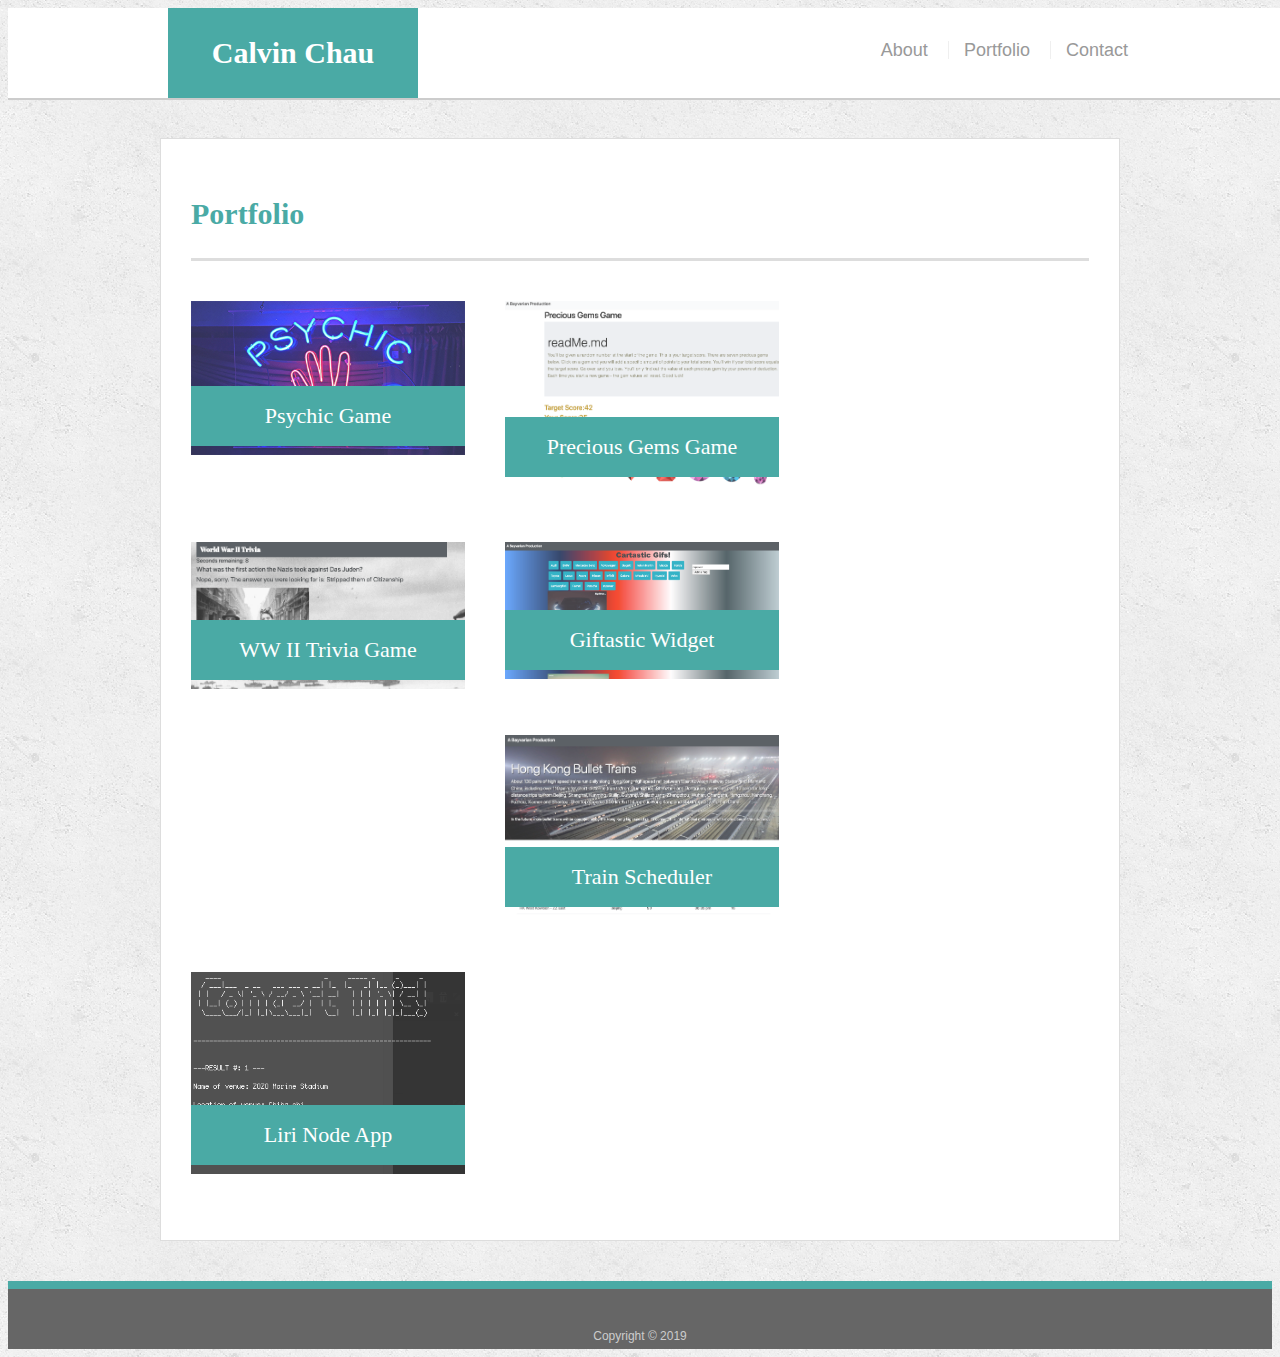
==== portfolio.html @ fc9f44e1 "updated portfolio" ====
<!doctype html>
<html lang="en-us">

<head>
  <meta charset="UTF-8">
  <meta name="viewport" content="width=device-width, initial-scale=1.0">
  <title>Portfolio | Calvin Chau</title>
  <link rel="stylesheet" type="text/css" href="assets/css/style.css">
</head>

<body>

  <header id="masthead">
    <div class="container">
      <a href="index.html" id="logo">Calvin Chau</a>
      <nav>
        <a href="index.html">About</a>
        <a href="portfolio.html">Portfolio</a>
        <a href="contact.html">Contact</a>
      </nav>
    </div>
  </header>

  <div id="main-container" class="container">
    <section class="main-section">
      <h1>Portfolio</h1>

      <div class="work">
        <a href="https://bavarianstance.github.io/hw3-psychic/"><img src="assets/images/psychic.jpg" alt="Psychic Game"></a>

        <a href="https://bavarianstance.github.io/hw3-psychic/"><h3>Psychic Game</h3></a>
      </div>
      <div class="work">
        <a href="https://bavarianstance.github.io/hw4-preciousgems/"><img src="assets/images/gems.png" alt="Precious Gems"></a>

        <a href="https://bavarianstance.github.io/hw4-preciousgems/"><h3>Precious Gems Game</h3></a>
      </div>
      <div class="work">
        <a href="https://bavarianstance.github.io/hw5-triviagame/"><img src="assets/images/ww2_triviagame.png" alt="Trivia Game"></a>

        <a href="https://bavarianstance.github.io/hw5-triviagame/"><h3>WW II Trivia Game</h3></a>
      </div>
      <div class="work">
        <a href="https://bavarianstance.github.io/hw6-giftastic/"><img src="assets/images/giftastic.png" alt="Giftastic Widget"></a>
        <a href="https://bavarianstance.github.io/hw6-giftastic/"><h3>Giftastic Widget</h3></a>
      </div>
      <div class="work">
        <a href="https://github.com/bavarianstance/hw7-trainscheduler"><img src="assets/images/trainschedule.png" alt="Train Scheduler"></a>

        <a href="https://github.com/bavarianstance/hw7-trainscheduler"><h3>Train Scheduler</h3></a>
      </div>
      <div class="work">
        <a href="https://github.com/bavarianstance/hw8-liri-node-app"><img src="assets/images/liri.png" alt="Liri Node App"></a>
        <a href="https://github.com/bavarianstance/hw8-liri-node-app"><h3>Liri Node App</h3></a>
      </div>


    </section>

  </div>

  <footer>
    <div class="container">
      Copyright &copy; 2019
    </div>
  </footer>
</body>

</html>
---- assets/css/style.css ----
body {
  font-family: Arial, "Helvetica Neue", Helvetica, sans-serif;
  font-size: 18px;
  line-height: 34px;
  color: #777777;
  background: url("../images/concrete_seamless.png");
}

* {
  box-sizing: border-box;
}

/* general */

.container {
  width: 100%;
  max-width: 960px;
  margin: 0 auto;
  clear: both;
}

h1,
h2,
h3,
p {
  margin-bottom: 20px;
}

p:last-child {
  margin-bottom: 0;
}

h1,
h2,
h3 {
  font-family: Georgia, Times, "Times New Roman", serif;
  font-weight: 700;
  color: #4aaaa5;
}

h1 {
  padding-bottom: 20px;
  font-size: 30px;
  line-height: 49px;
  border-bottom: 3px solid #dddddd;
}

h2,
h3 {
  font-size: 22px;
}

/* header */

#masthead {
  position: fixed;
  z-index: 99;
  width: 100%;
  margin: 0 0 30px;
  overflow: auto;
  color: #ffffff;
  background: #ffffff;
  border-bottom: 2px solid #cccccc;
}

#logo {
  float: left;
  width: 250px;
  height: 90px;
  font-family: Georgia, Times, "Times New Roman", serif;
  font-size: 30px;
  font-weight: 700;
  line-height: 90px;
  color: #ffffff;
  text-align: center;
  text-decoration: none;
  background: #4aaaa5;
}

nav {
  float: right;
  margin-top: 25px;
}

nav a {
  display: inline-block;
  padding-left: 15px;
  margin-left: 15px;
  line-height: 18px;
  color: #999;
  text-decoration: none;
  border-left: 1px solid #efefef;
}

nav a:first-child {
  border-left: 0 none;
}

/* footer */

footer {
  padding: 30px 0;
  clear: both;
  font-size: 12px;
  color: #ffffff;
  color: #cccccc;
  text-align: center;
  background: #666666;
  border-top: 8px solid #4aaaa5;
  height: 50px;
}

h3, h2 {
  padding-bottom: 20px;
  margin-bottom: 15px;
  line-height: 22px;
  border-bottom: 2px solid #eeeeee;
}

/* main */

#main-container {
  padding-top: 130px;
  min-height: calc(100vh - 70px);
}

.main-section {
  float: left;
  width: 100%;
  max-width: 960px;
  padding: 30px;
  margin: 0 0 40px;
  background: #ffffff;
  border: 1px solid #dddddd;
}

/* portfolio page */

.work {
  position: relative;
  float: left;
  width: 274px;
  margin: 20px 0 25px;
  overflow: auto;
}

.work:nth-child(even) {
  margin-right: 40px;
}

.work img {
  width: 100%;
  border: 0 none;
  opacity: 0.8;
}

.work h3 {
  position: absolute;
  bottom: 20px;
  width: 100%;
  padding: 15px;
  margin-bottom: 0;
  font-weight: 300;
  line-height: 30px;
  color: #ffffff;
  text-align: center;
  background: #4aaaa5;
  border-bottom: 0;
}

.auth-image {
  float: left;
  width: 200px;
  height: auto;
  margin-top: 10px;
  margin-right: 25px;
}

/* contact page */

#contact-form ul {
  margin-bottom: 20px;
}

#contact-form li {
  margin-bottom: 10px;
}

label,
input[type=text],
input[type=email],
textarea {
  display: block;
  width: 100%;
}

input[type=text],
input[type=email],
textarea {
  height: 35px;
  padding: 0 10px;
  font-size: 14px;
  border: 1px solid #dddddd;
}

textarea {
  height: 200px;
}

input[type=submit] {
  padding: 10px 30px;
  font-size: 18px;
  color: #ffffff;
  cursor: pointer;
  background: #4aaaa5;
  border: 0 none;
}

/*CSS animations with keyframes*/
@keyframes altbackground {
  from {background: url("../images/concrete_seamless.png");}
  to {background:url("../images/dark-honeycomb.png");}
}


/*responsive css using @media*/

@media (max-width: 980px) {

body {
animation-name:altbackground;
animation-duration: 4s;
animation-direction:alternate;
animation-iteration-count:infinite;
  }

#main-container {
  width:88%;
  float:left;
}
nav {
  width:48.88%;
}


}

@media (max-width: 768px) {

#main-container {
  width:100%;
}


}

@media (max-width: 640px) {
#masthead {
  position:static;
}

#logo {
  width:100%;
}

img.auth-image {
  clear:both;
  width:100%;
}

nav {
  width:100%;
  clear:both;
  display: flex;
  justify-content: center;
  margin-bottom:25px;
}

nav a {
  text-align:center;
  display:inline-block;
}

#main-container {
  padding:0px;
}

}
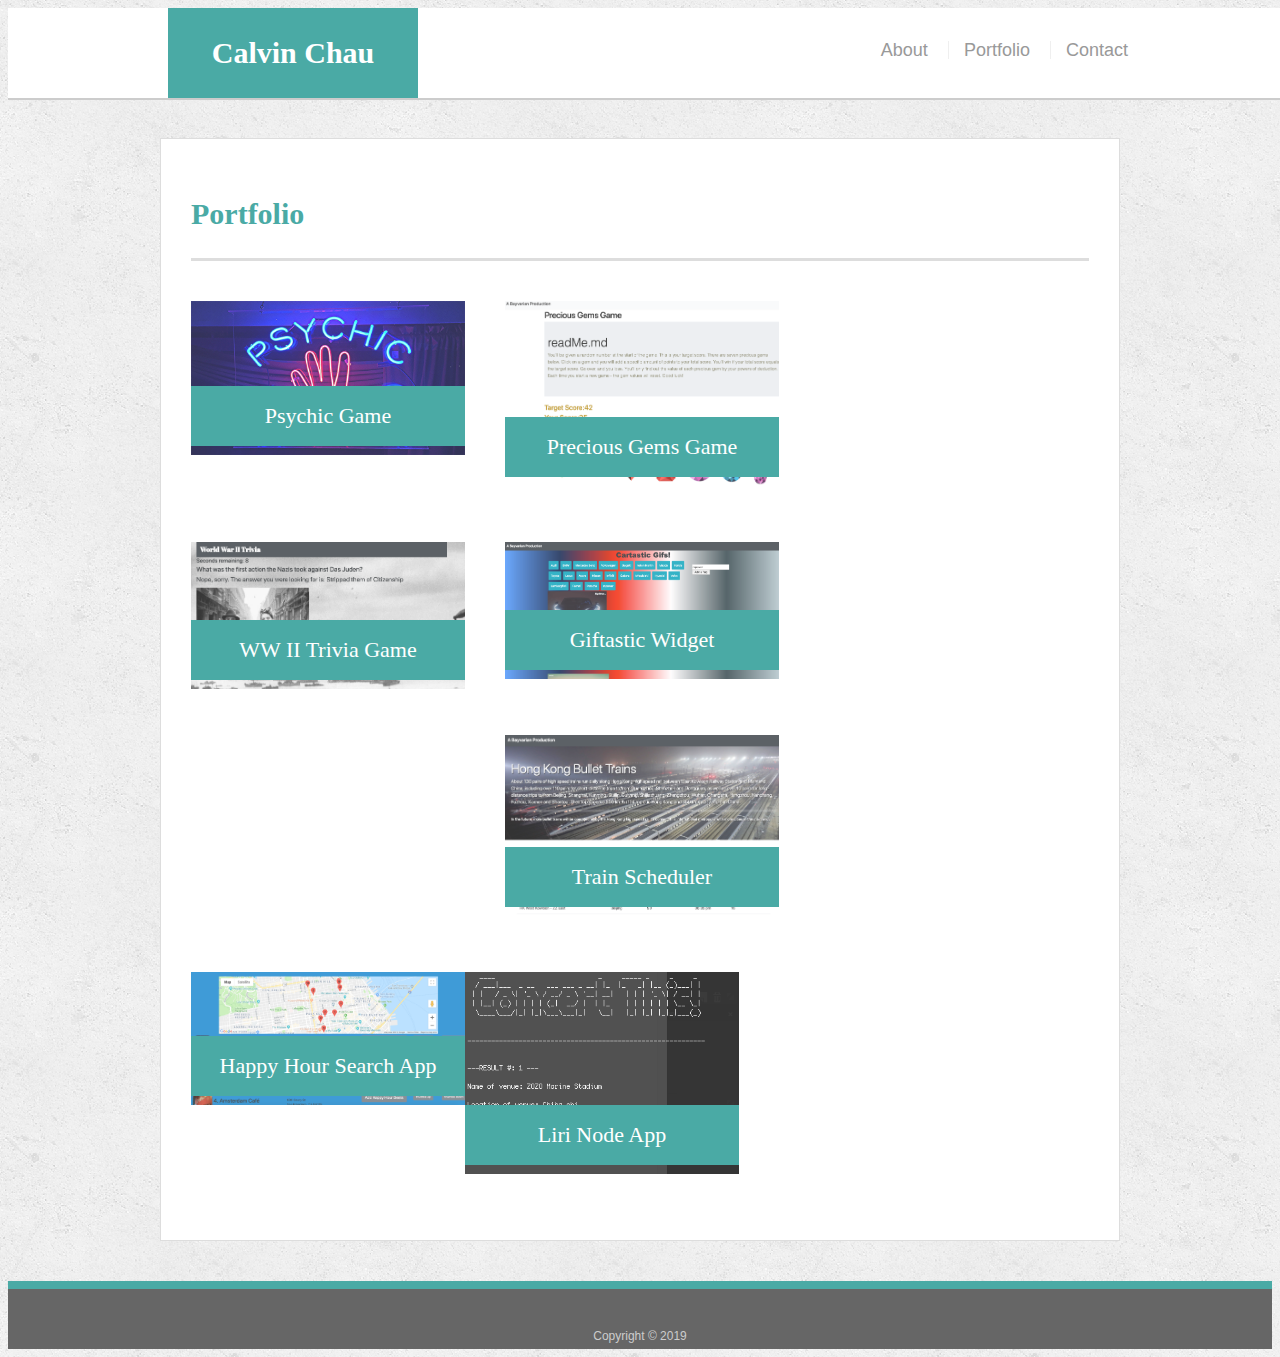
==== commit 69241819: "updated portfolio" ====
--- a/portfolio.html
+++ b/portfolio.html
@@ -49,6 +49,10 @@
 
         <a href="https://github.com/bavarianstance/hw7-trainscheduler"><h3>Train Scheduler</h3></a>
       </div>
+       <div class="work">
+        <a href="https://github.com/bavarianstance/ThirstDaze-Happy-Hour-Search"><img src="assets/images/thirstdaze.png" alt="Thirst Daze App"></a>
+        <a href="https://github.com/bavarianstance/ThirstDaze-Happy-Hour-Search"><h3>Happy Hour Search App</h3></a>
+      </div>
       <div class="work">
         <a href="https://github.com/bavarianstance/hw8-liri-node-app"><img src="assets/images/liri.png" alt="Liri Node App"></a>
         <a href="https://github.com/bavarianstance/hw8-liri-node-app"><h3>Liri Node App</h3></a>
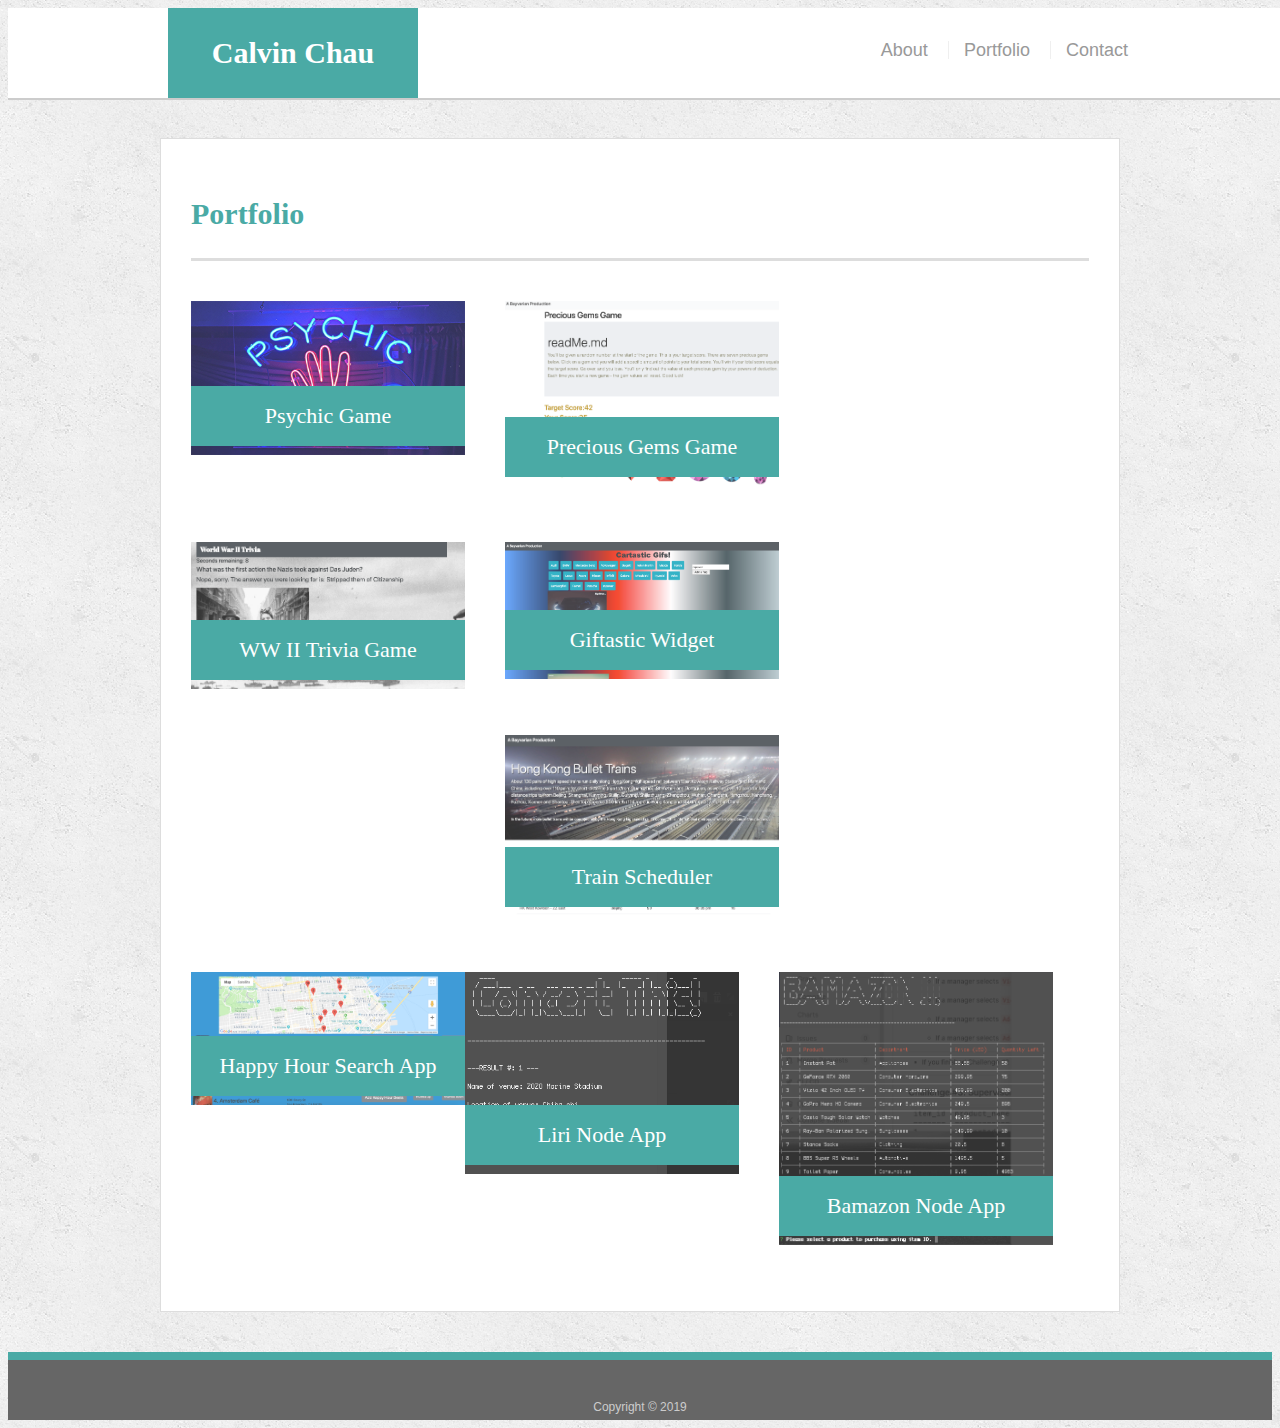
==== commit 1185200b: "updated portfolio" ====
--- a/portfolio.html
+++ b/portfolio.html
@@ -27,35 +27,42 @@
 
       <div class="work">
         <a href="https://bavarianstance.github.io/hw3-psychic/"><img src="assets/images/psychic.jpg" alt="Psychic Game"></a>
-
         <a href="https://bavarianstance.github.io/hw3-psychic/"><h3>Psychic Game</h3></a>
       </div>
+
       <div class="work">
         <a href="https://bavarianstance.github.io/hw4-preciousgems/"><img src="assets/images/gems.png" alt="Precious Gems"></a>
-
         <a href="https://bavarianstance.github.io/hw4-preciousgems/"><h3>Precious Gems Game</h3></a>
       </div>
+
       <div class="work">
         <a href="https://bavarianstance.github.io/hw5-triviagame/"><img src="assets/images/ww2_triviagame.png" alt="Trivia Game"></a>
-
         <a href="https://bavarianstance.github.io/hw5-triviagame/"><h3>WW II Trivia Game</h3></a>
       </div>
+
       <div class="work">
         <a href="https://bavarianstance.github.io/hw6-giftastic/"><img src="assets/images/giftastic.png" alt="Giftastic Widget"></a>
         <a href="https://bavarianstance.github.io/hw6-giftastic/"><h3>Giftastic Widget</h3></a>
       </div>
+
       <div class="work">
         <a href="https://github.com/bavarianstance/hw7-trainscheduler"><img src="assets/images/trainschedule.png" alt="Train Scheduler"></a>
-
         <a href="https://github.com/bavarianstance/hw7-trainscheduler"><h3>Train Scheduler</h3></a>
       </div>
+
        <div class="work">
         <a href="https://github.com/bavarianstance/ThirstDaze-Happy-Hour-Search"><img src="assets/images/thirstdaze.png" alt="Thirst Daze App"></a>
         <a href="https://github.com/bavarianstance/ThirstDaze-Happy-Hour-Search"><h3>Happy Hour Search App</h3></a>
       </div>
+      
       <div class="work">
         <a href="https://github.com/bavarianstance/hw8-liri-node-app"><img src="assets/images/liri.png" alt="Liri Node App"></a>
         <a href="https://github.com/bavarianstance/hw8-liri-node-app"><h3>Liri Node App</h3></a>
+      </div>
+
+      <div class="work">
+        <a href="https://github.com/bavarianstance/hw10-bamazon"><img src="assets/images/bamazon.png" alt="Bamazon Node App"></a>
+        <a href="https://github.com/bavarianstance/hw10-bamazon"><h3>Bamazon Node App</h3></a>
       </div>
 
 
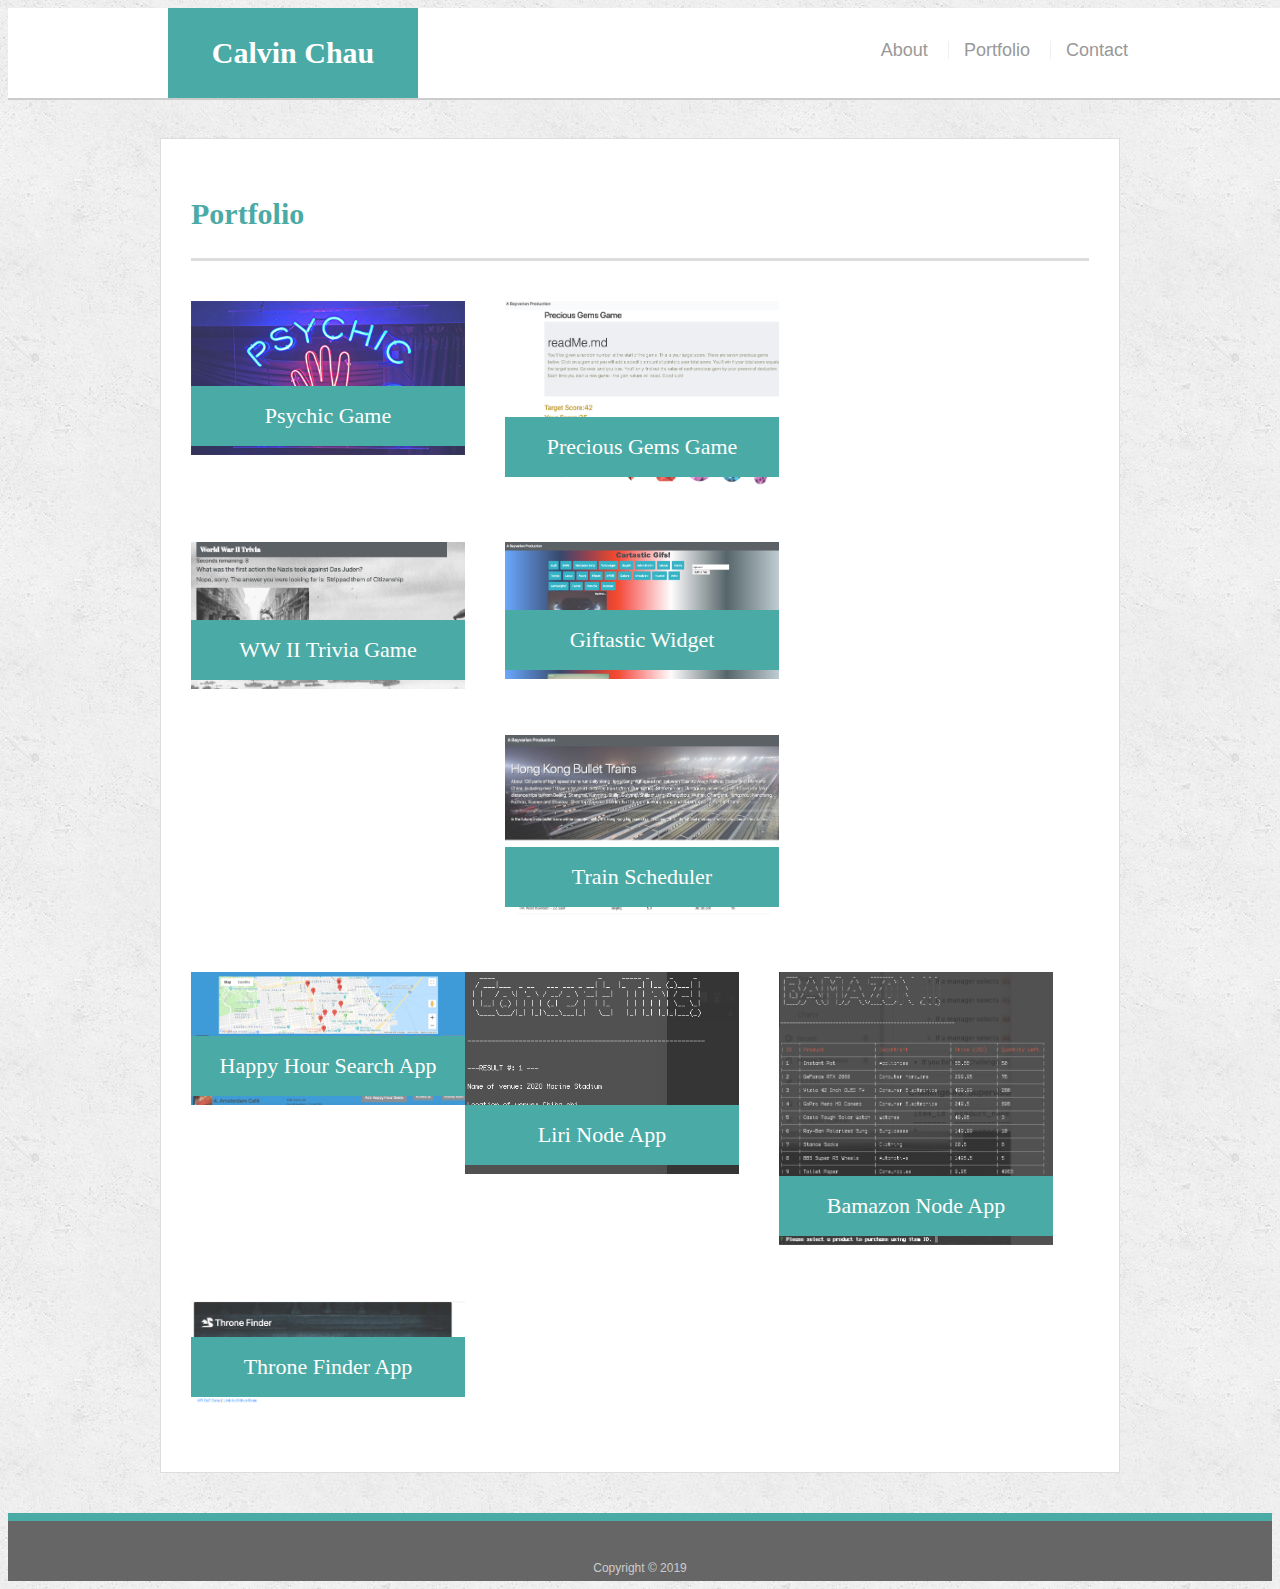
==== commit 68e0f886: "updated portfolio" ====
--- a/portfolio.html
+++ b/portfolio.html
@@ -65,6 +65,10 @@
         <a href="https://github.com/bavarianstance/hw10-bamazon"><h3>Bamazon Node App</h3></a>
       </div>
 
+        <div class="work">
+        <a href="https://github.com/bavarianstance/hw11-Throne-Finder"><img src="assets/images/got.png" alt="Throne Finder"></a>
+        <a href="https://throne-finder-app.herokuapp.com/"><h3>Throne Finder App</h3></a>
+      </div>
 
     </section>
 
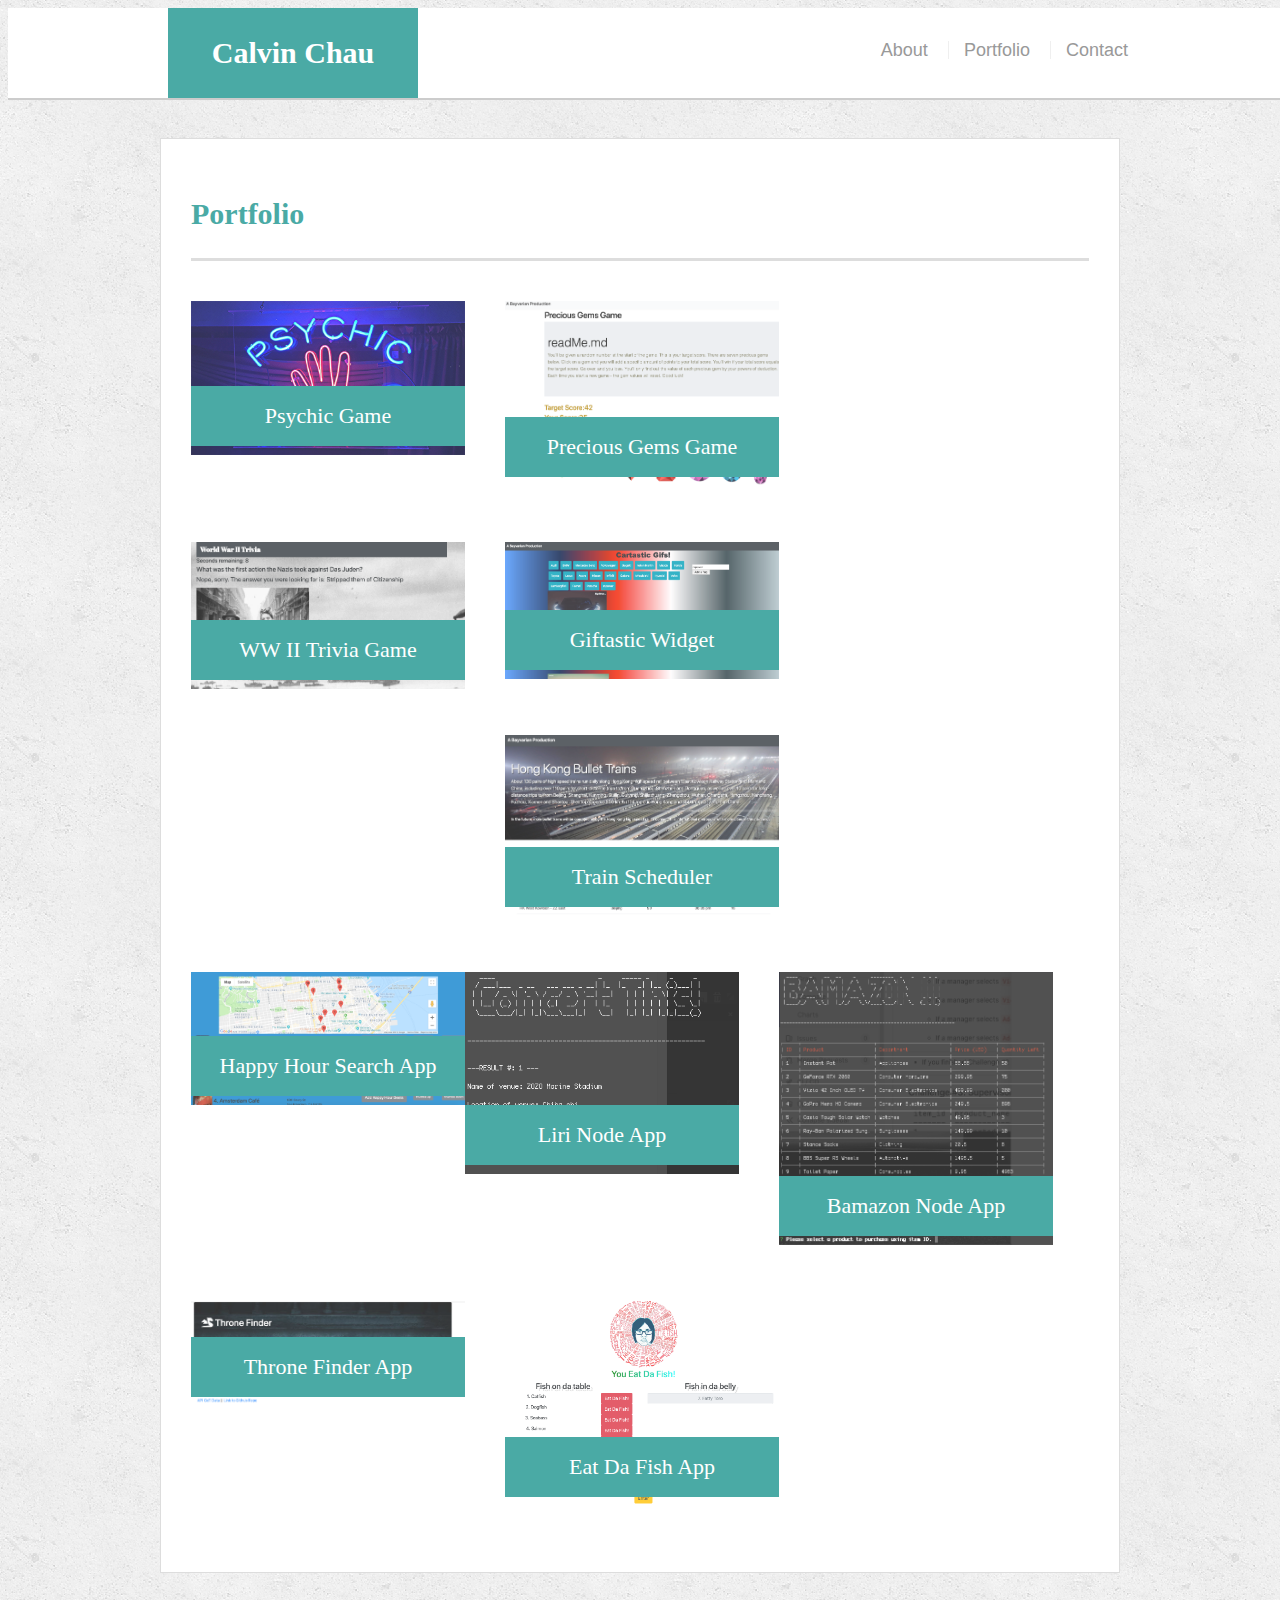
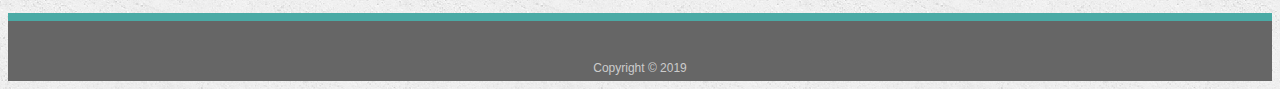
==== commit fc9542d2: "updated portfolio with fish app" ====
--- a/portfolio.html
+++ b/portfolio.html
@@ -70,6 +70,11 @@
         <a href="https://throne-finder-app.herokuapp.com/"><h3>Throne Finder App</h3></a>
       </div>
 
+       <div class="work">
+        <a href="https://github.com/bavarianstance/hw12-eatdafish"><img src="assets/images/eatdafish.png" alt="Eat Da Fish"></a>
+        <a href="https://aqueous-journey-40078.herokuapp.com/fish"><h3>Eat Da Fish App</h3></a>
+      </div>
+
     </section>
 
   </div>
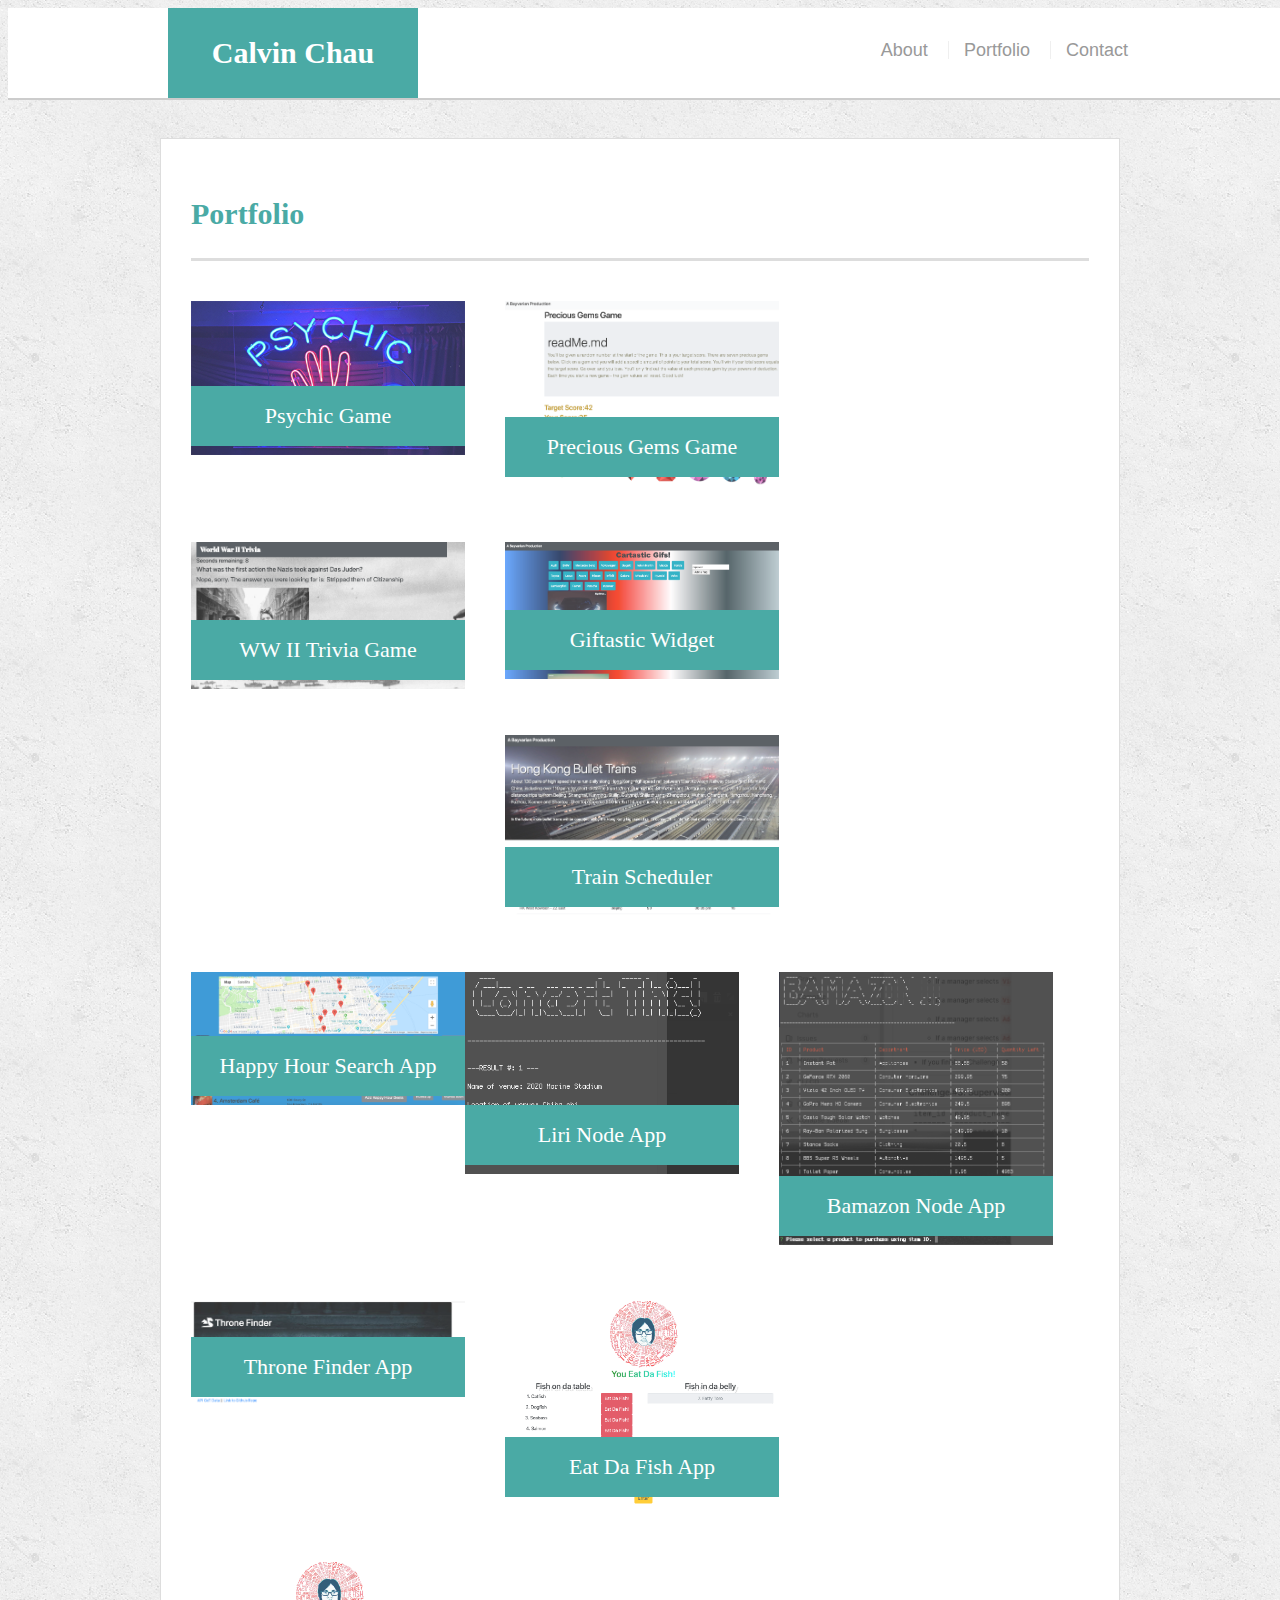
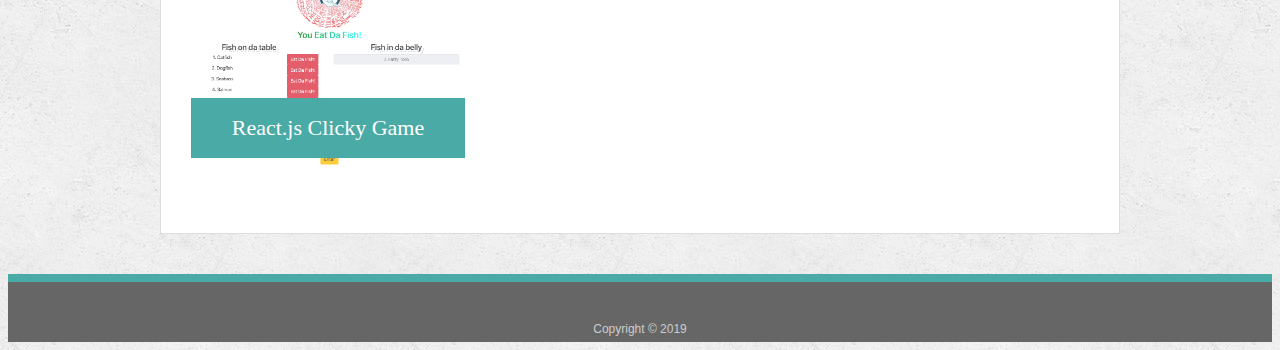
==== commit 89a0aebe: "updated portfolio" ====
--- a/portfolio.html
+++ b/portfolio.html
@@ -75,6 +75,11 @@
         <a href="https://aqueous-journey-40078.herokuapp.com/fish"><h3>Eat Da Fish App</h3></a>
       </div>
 
+       <div class="work">
+        <a href="https://github.com/bavarianstance/hw14-clicky-game"><img src="assets/images/eatdafish.png" alt="Clicky Game"></a>
+        <a href="https://bavarianstance.github.io/hw14-clicky-game/"><h3>React.js Clicky Game</h3></a>
+      </div>
+
     </section>
 
   </div>
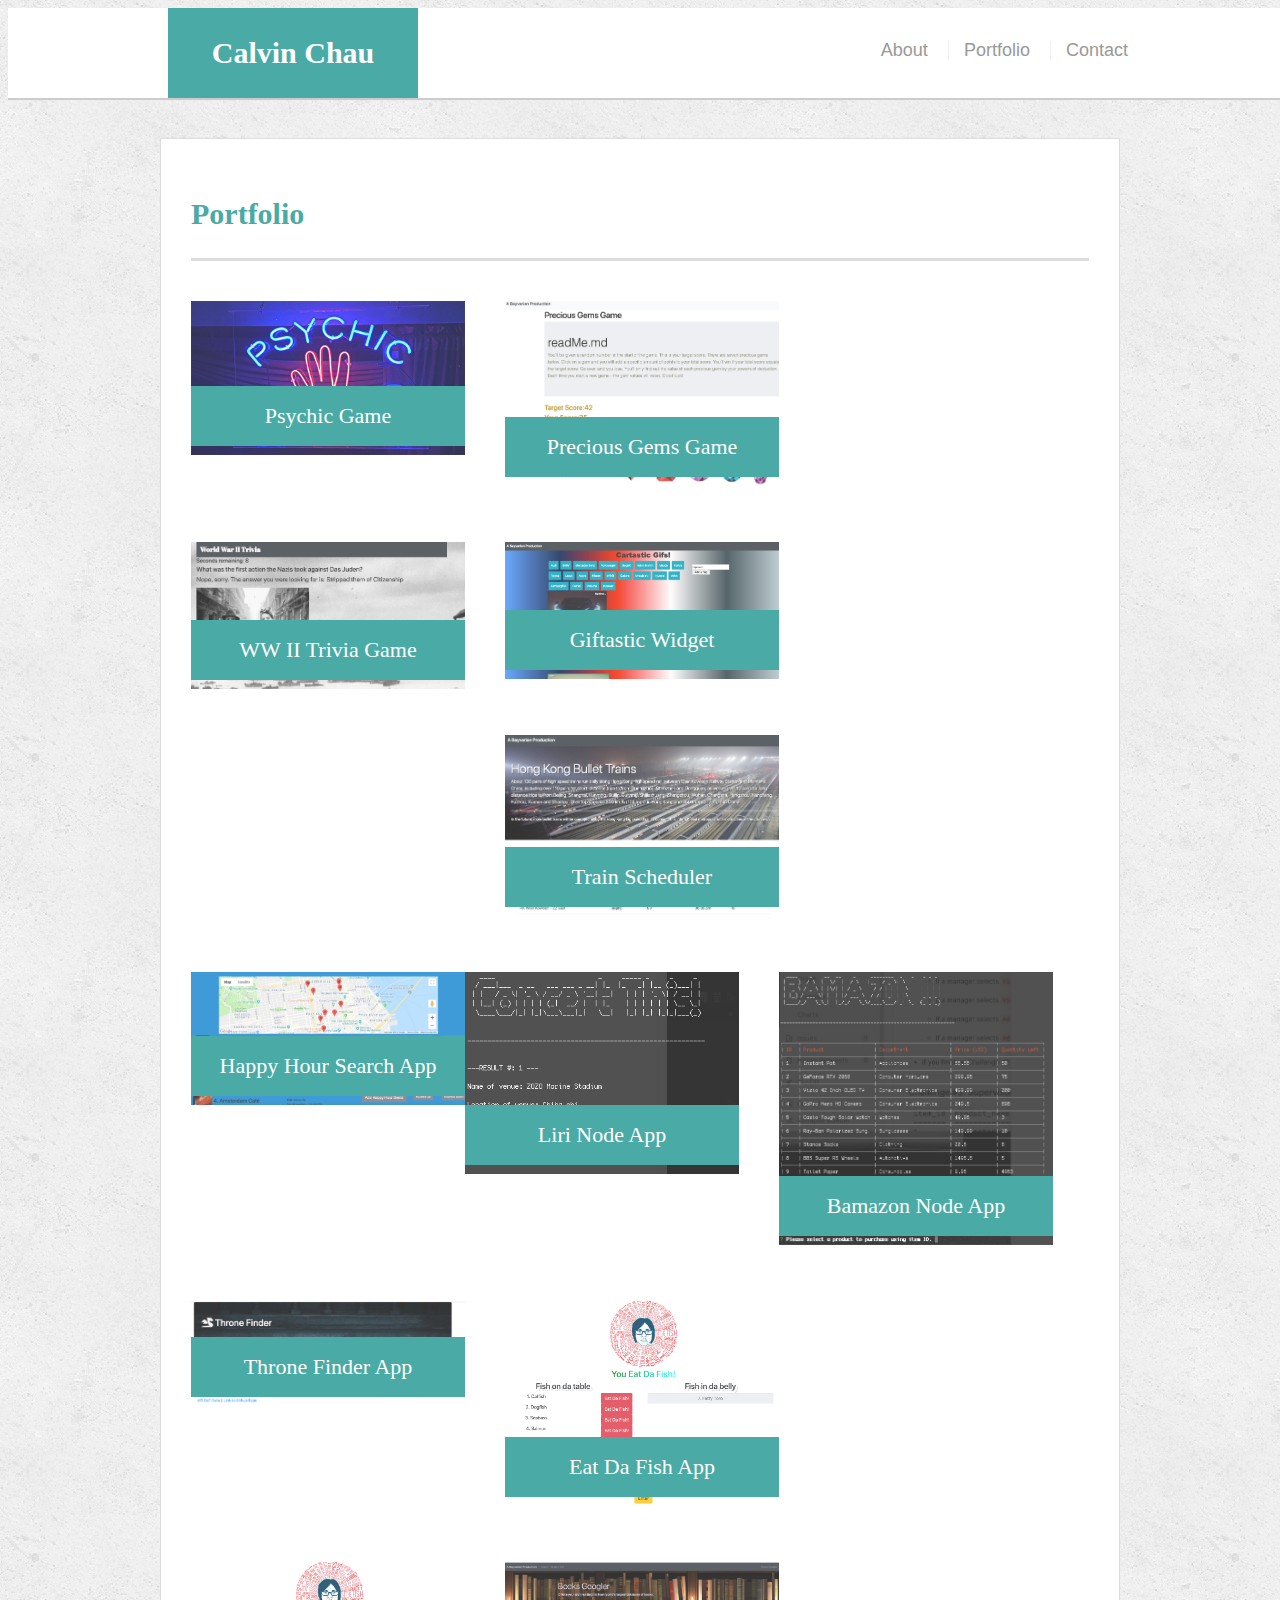
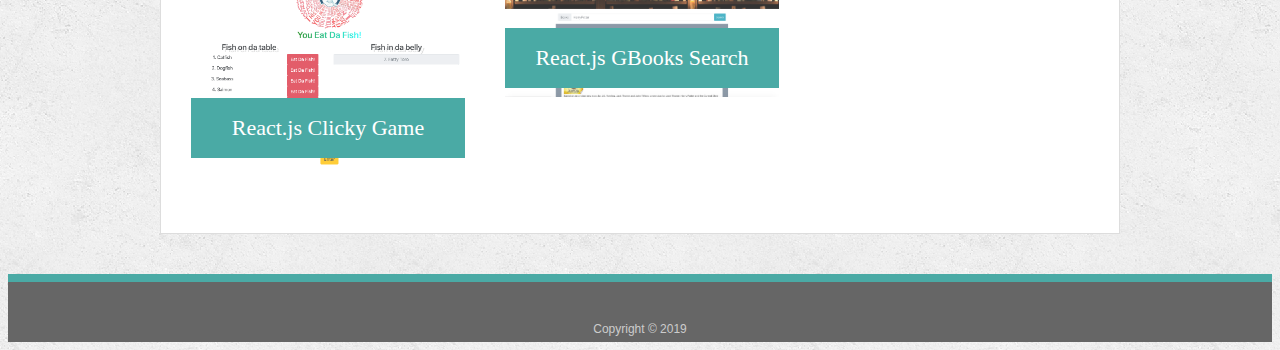
==== commit 584f9997: "update portfolio" ====
--- a/portfolio.html
+++ b/portfolio.html
@@ -80,6 +80,11 @@
         <a href="https://bavarianstance.github.io/hw14-clicky-game/"><h3>React.js Clicky Game</h3></a>
       </div>
 
+      <div class="work">
+        <a href="https://github.com/bavarianstance/hw15-googlebooks-react-app"><img src="assets/images/googlebooks.png" alt="Google Books"></a>
+        <a href="https://enigmatic-inlet-11756.herokuapp.com/"><h3>React.js GBooks Search</h3></a>
+      </div>
+
     </section>
 
   </div>
